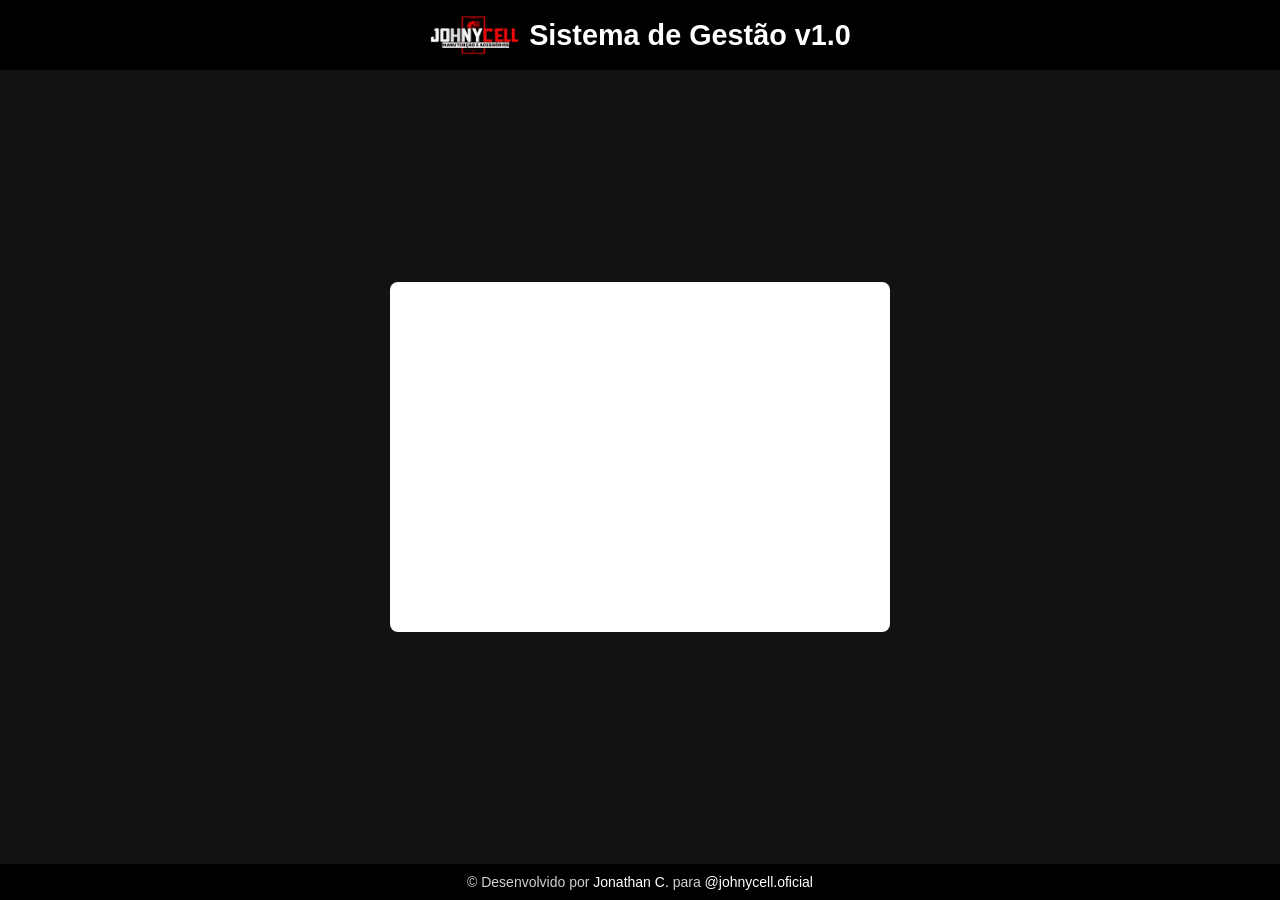
==== index.html @ f7cbb77b "iniciado o index" ====
<!DOCTYPE html>
<html lang="pt-br">
<head>
    <meta charset="UTF-8">
    <meta name="viewport" content="width=device-width, initial-scale=1.0">
    <title>Login - Johny Cell</title>
    <link rel="stylesheet" href="src/css/logincss.css">
    <link rel="shortcut icon" href="src/imagens/favicon.svg" type="image/x-icon">
</head>
<body>
    <header>
        <img src="src/imagens/logo.webp" alt="Logo Johny Cell">
        <h1>Sistema de Gestão v1.0</h1>
    </header>
    <main>
        <section>
            
        </section>
    </main>
    <footer>
        <p>&copy; Desenvolvido por <a href="https://github.com/jonathan-cfa" target="_blank" rel="follow">Jonathan C.</a> para <a href="https://www.instagram.com/johnycell.oficial/" target="_blank" rel="follow">@johnycell.oficial</a></p>
    </footer>
</body>
</html>
---- src/css/logincss.css ----
@charset "UTF-8";

:root{
    --corPrim:#000000;
    --corSecu:#131212;
    --corTerc:#d1d0d0;
    --corDest: #fff;
    --corShad:#00000062;
    --DestaSec:#8b0000;
    --corLink: #ebeb00;
    
    --fontPrim:'Segoe UI', Tahoma, Geneva, Verdana, sans-serif;
}

* {
    margin: 0;
    padding: 0;
    box-sizing: border-box;
    font-family: var(--fontPrim);
}

html,
body {
    background-color: var(--corSecu);
    color: var(--corDest);
    width: 100dvw;
    height: 100dvh;
    display: flex;
    flex-flow: column nowrap;
}

header {
    background-color: var(--corPrim);
    padding: 15px;
    display: flex;
    flex-flow: row nowrap;
    justify-content: center;
    align-items: center;
}

header h1 {
    font-size: 1.0em;
}

header img {
    width: 90px;
    height: 40px;
    margin-right: 10px;
}

main {
    display: flex;
    flex-flow: row wrap;
    justify-content: center;
    align-items: center;
    flex: 1 1 auto;
}

section {
    background-color: var(--corDest);
    color: var(--corPrim);
    max-width: 350px;
    border-radius: 8px;
    flex: 1 1 400px;
}

section .foto {
    display: none;
}

section form {
    display: flex;
    flex-flow: column nowrap;
    padding: 15px;
    font-weight: bold;
}

section form label {
    margin-top: 10px;
}

section form input {
    align-self: flex-start;
    margin-top: 5px;
}

section form p {
    margin-top: 10px;
    font-size: 11px;
}

section form #btnlogin {
    margin: 10px 0px;
    width: 100px;
    padding: 10px;
    border-radius: 8px;
    border-style: none;
    box-shadow: 3px 3px 4px var(--corShad);
    background-color: var(--corTerc);
    color: var(--corPrim);
    font-weight: bold;
}

section form #btnlogin:hover {
    background-color: var(--DestaSec);
    color: var(--corDest);
}

footer {
    background-color: var(--corPrim);
    color: var(--corTerc);
    font-size: 10px;
    text-align: center;
    padding: 10px;    
    margin-top: 20px;
}

footer a {
    color: var(--corDest);
    text-decoration: none;
}

footer a:hover {
    color: var(--corLink);
}

@media screen and (min-width:640px) {

    header h1{
        font-size: 1.8em;
    }

    section {
        max-width: 500px;
        height: 350px;
        justify-items: center;
        display: flex;
        justify-content: space-around;
        transition: 1s;
    }

    section form {
        align-self: center;
    }

    section .foto {
        display: block;
        padding: 10px;
        order: 1;
        align-self: center;
        align-items: flex-end;
    }

    section .foto img {
        width: 150px;
        border-radius: 10%;
    }

    footer{
        font-size: 14px;
        color: var(--corTerc);
    }
}
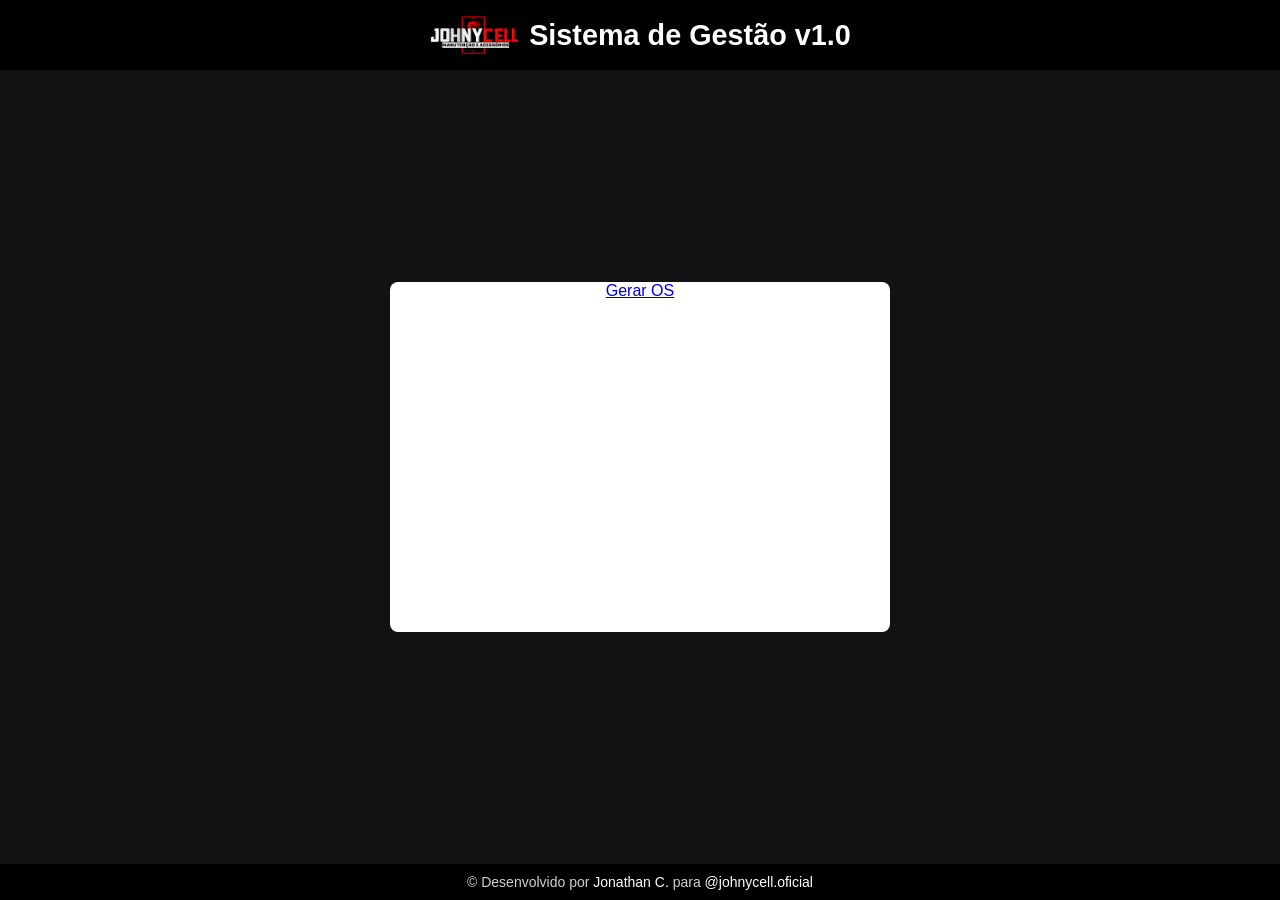
==== commit 17666b8d: "added link" ====
--- a/index.html
+++ b/index.html
@@ -14,7 +14,7 @@
     </header>
     <main>
         <section>
-            
+            <a href="geraros.html">Gerar OS</a>
         </section>
     </main>
     <footer>
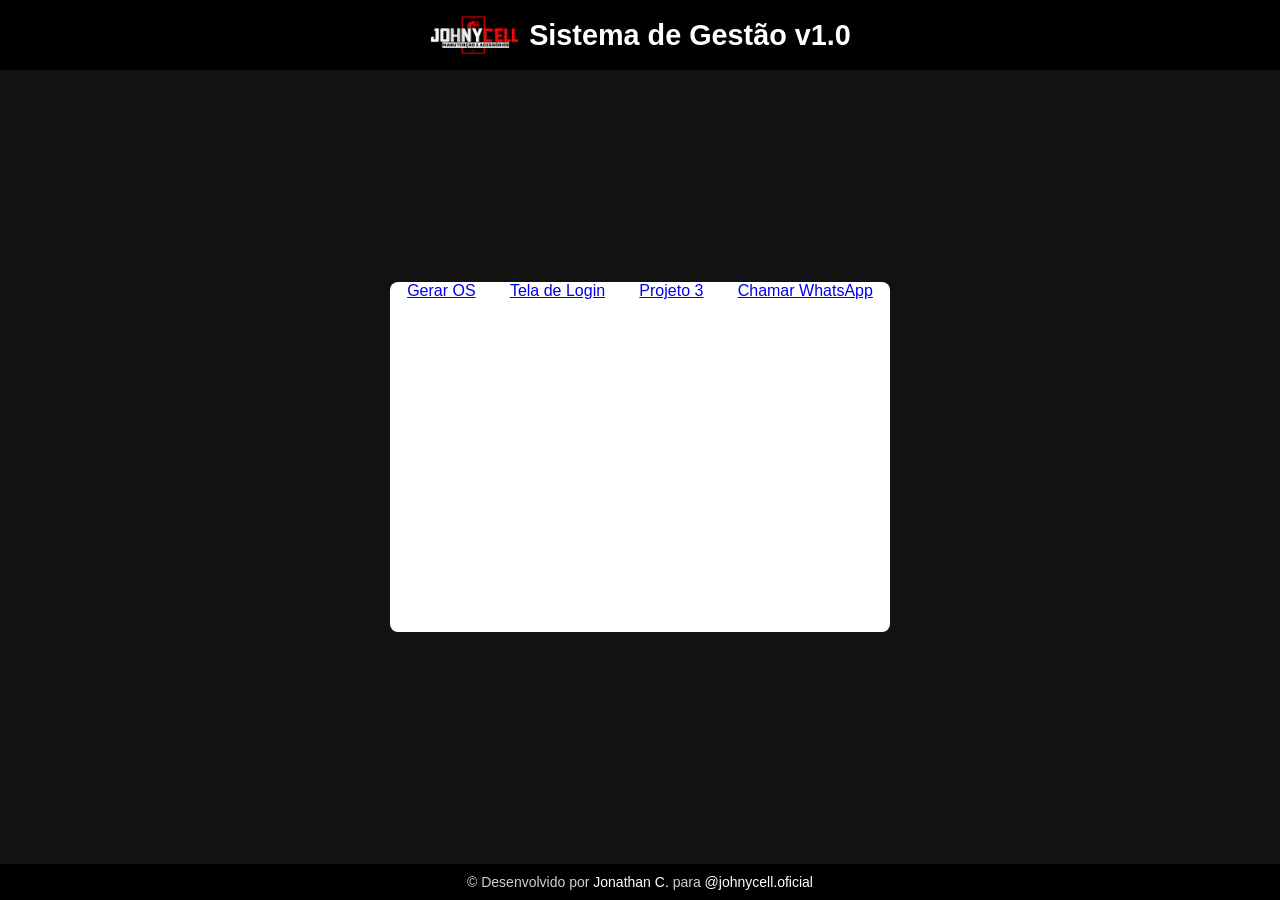
==== commit bbf4684e: "upgrade system johnycell" ====
--- a/index.html
+++ b/index.html
@@ -5,16 +5,19 @@
     <meta name="viewport" content="width=device-width, initial-scale=1.0">
     <title>Login - Johny Cell</title>
     <link rel="stylesheet" href="src/css/logincss.css">
-    <link rel="shortcut icon" href="src/imagens/favicon.svg" type="image/x-icon">
+    <link rel="shortcut icon" href="src/images/favicon.svg" type="image/x-icon">
 </head>
 <body>
     <header>
-        <img src="src/imagens/logo.webp" alt="Logo Johny Cell">
+        <img src="src/images/logo.webp" alt="Logo Johny Cell">
         <h1>Sistema de Gestão v1.0</h1>
     </header>
     <main>
         <section>
-            <a href="geraros.html">Gerar OS</a>
+            <a href="src/pages/geraros.html">Gerar OS</a>
+            <a href="src/pages/login.html">Tela de Login</a>
+            <a href="src/pages/projetotres.html">Projeto 3</a>
+            <a href="src/pages/chamar.html">Chamar WhatsApp</a>
         </section>
     </main>
     <footer>
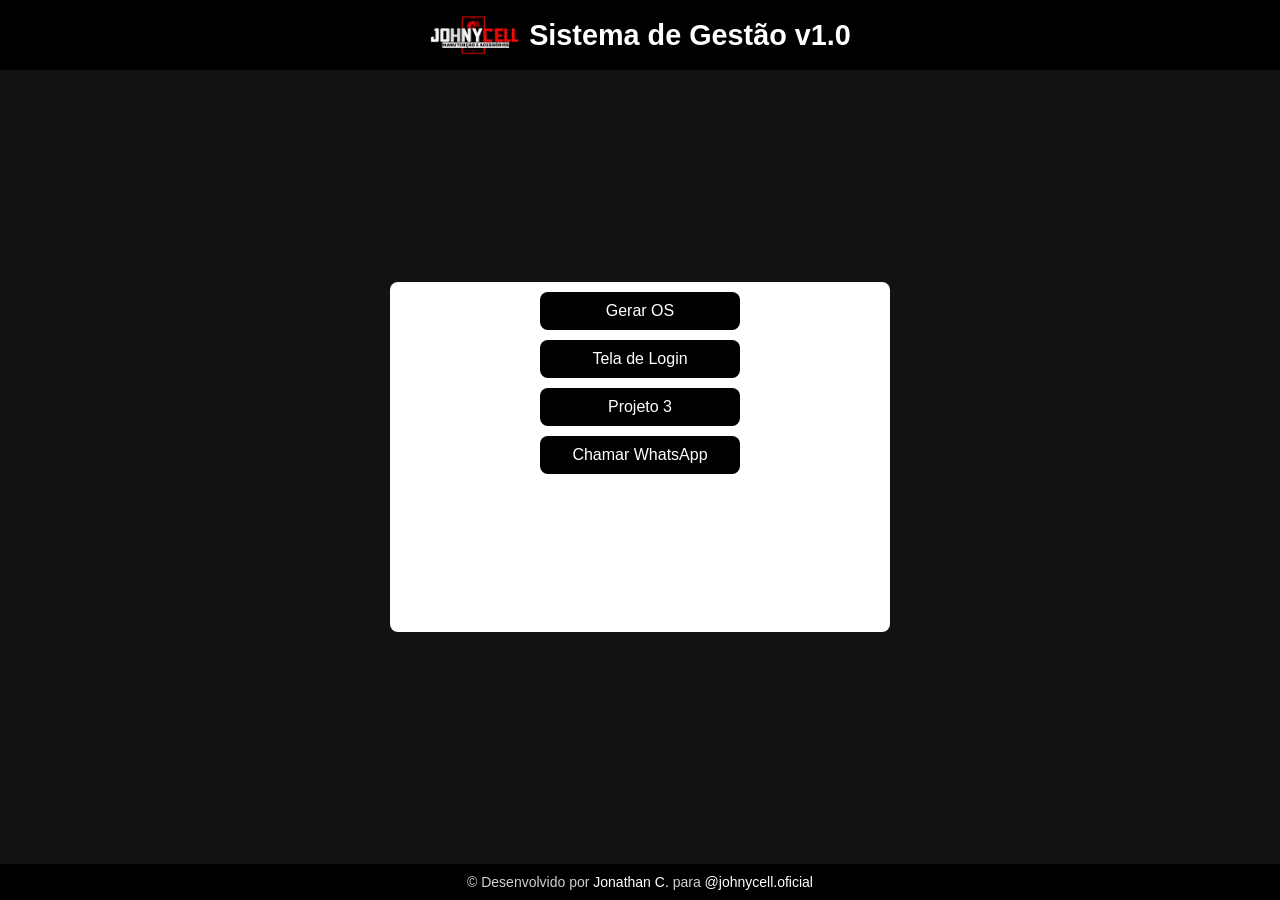
==== commit 6910285f: "added chamar whats" ====
--- a/index.html
+++ b/index.html
@@ -4,7 +4,7 @@
     <meta charset="UTF-8">
     <meta name="viewport" content="width=device-width, initial-scale=1.0">
     <title>Login - Johny Cell</title>
-    <link rel="stylesheet" href="src/css/logincss.css">
+    <link rel="stylesheet" href="src/css/style.css">
     <link rel="shortcut icon" href="src/images/favicon.svg" type="image/x-icon">
 </head>
 <body>
--- a/src/css/style.css
+++ b/src/css/style.css
@@ -0,0 +1,120 @@
+@charset "UTF-8";
+
+:root{
+    --corPrim:#000000;
+    --corSecu:#131212;
+    --corTerc:#d1d0d0;
+    --corDest: #fff;
+    --corShad:#00000062;
+    --DestaSec:#8b0000;
+    --corLink: #ebeb00;
+    
+    --fontPrim:'Segoe UI', Tahoma, Geneva, Verdana, sans-serif;
+}
+
+* {
+    margin: 0;
+    padding: 0;
+    box-sizing: border-box;
+    font-family: var(--fontPrim);
+}
+
+html,
+body {
+    background-color: var(--corSecu);
+    color: var(--corDest);
+    width: 100dvw;
+    height: 100dvh;
+    display: flex;
+    flex-flow: column nowrap;
+}
+
+header {
+    background-color: var(--corPrim);
+    padding: 15px;
+    display: flex;
+    flex-flow: row nowrap;
+    justify-content: center;
+    align-items: center;
+}
+
+header h1 {
+    font-size: 1.0em;
+}
+
+header img {
+    width: 90px;
+    height: 40px;
+    margin-right: 10px;
+}
+
+main {
+    display: flex;
+    flex-flow: row wrap;
+    justify-content: center;
+    align-items: center;
+    flex: 1 1 auto;
+}
+
+section {
+    background-color: var(--corDest);
+    color: var(--corPrim);
+    max-width: 350px;
+    border-radius: 8px;
+    flex: 1 1 400px;
+}
+
+
+footer {
+    background-color: var(--corPrim);
+    color: var(--corTerc);
+    font-size: 10px;
+    text-align: center;
+    padding: 10px;    
+    margin-top: 20px;
+}
+
+footer a {
+    color: var(--corDest);
+    text-decoration: none;
+}
+
+footer a:hover {
+    color: var(--corLink);
+}
+
+@media screen and (min-width:640px) {
+
+    header h1{
+        font-size: 1.8em;
+    }
+
+    section {
+        max-width: 500px;
+        height: 350px;
+        display: flex;
+        flex-flow: column nowrap;
+        transition: 1s;
+    }
+    section a {
+        text-decoration: none;
+        text-align: center;
+        border-radius: 8px;
+        padding: 10px;
+        background-color: var(--corPrim);
+        width: 200px;
+        margin-top: 10px;
+        color: var(--corDest);
+        align-self: center;
+    }
+
+    section a:hover{
+        background-color: var(--corSecu);
+        color: var(--corLink);
+    }
+
+    footer{
+        font-size: 14px;
+        color: var(--corTerc);
+    }
+}
